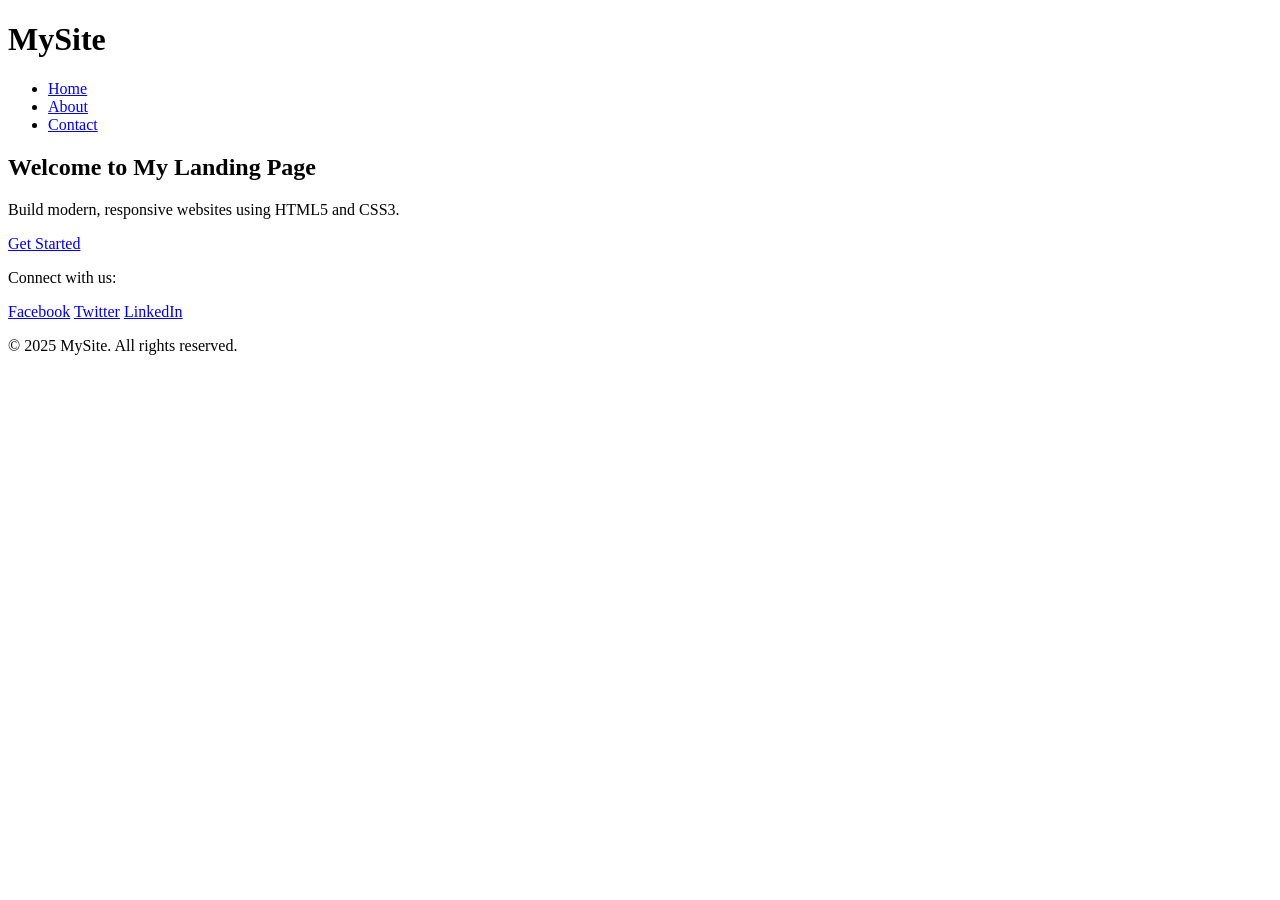
==== task1/index.html @ 3817cfd2 "Create index.html" ====
<!DOCTYPE html>
<html lang="en">
<head>
  <meta charset="UTF-8" />
  <meta name="viewport" content="width=device-width, initial-scale=1.0" />
  <title>Responsive Landing Page</title>
  <link rel="stylesheet" href="style.css" />
</head>
<body>
  <header>
    <div class="container">
      <h1 class="logo">MySite</h1>
      <nav>
        <ul class="nav-links">
          <li><a href="#">Home</a></li>
          <li><a href="#about">About</a></li>
          <li><a href="#contact">Contact</a></li>
        </ul>
      </nav>
    </div>
  </header>

  <section class="hero">
    <div class="hero-content">
      <h2>Welcome to My Landing Page</h2>
      <p>Build modern, responsive websites using HTML5 and CSS3.</p>
      <a href="#" class="cta-button">Get Started</a>
    </div>
  </section>

  <footer>
    <div class="footer-container">
      <p>Connect with us:</p>
      <div class="social-links">
        <a href="#">Facebook</a>
        <a href="#">Twitter</a>
        <a href="#">LinkedIn</a>
      </div>
      <p>&copy; 2025 MySite. All rights reserved.</p>
    </div>
  </footer>
</body>
</html>
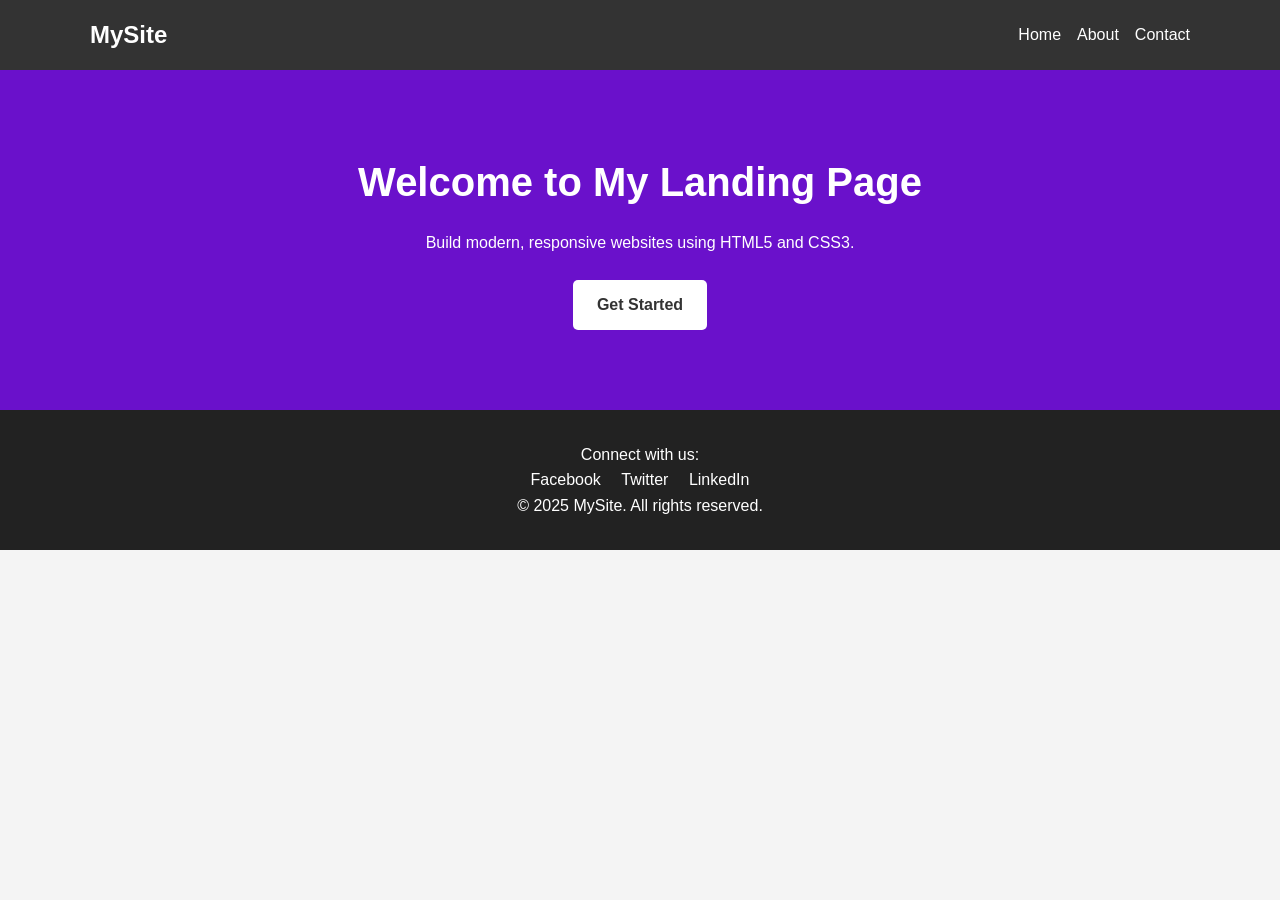
==== commit 25c749b0: "Add files via upload" ====
--- a/task1/index.html
+++ b/task1/index.html
@@ -1,43 +1,43 @@
-<!DOCTYPE html>
-<html lang="en">
-<head>
-  <meta charset="UTF-8" />
-  <meta name="viewport" content="width=device-width, initial-scale=1.0" />
-  <title>Responsive Landing Page</title>
-  <link rel="stylesheet" href="style.css" />
-</head>
-<body>
-  <header>
-    <div class="container">
-      <h1 class="logo">MySite</h1>
-      <nav>
-        <ul class="nav-links">
-          <li><a href="#">Home</a></li>
-          <li><a href="#about">About</a></li>
-          <li><a href="#contact">Contact</a></li>
-        </ul>
-      </nav>
-    </div>
-  </header>
-
-  <section class="hero">
-    <div class="hero-content">
-      <h2>Welcome to My Landing Page</h2>
-      <p>Build modern, responsive websites using HTML5 and CSS3.</p>
-      <a href="#" class="cta-button">Get Started</a>
-    </div>
-  </section>
-
-  <footer>
-    <div class="footer-container">
-      <p>Connect with us:</p>
-      <div class="social-links">
-        <a href="#">Facebook</a>
-        <a href="#">Twitter</a>
-        <a href="#">LinkedIn</a>
-      </div>
-      <p>&copy; 2025 MySite. All rights reserved.</p>
-    </div>
-  </footer>
-</body>
-</html>
+<!DOCTYPE html>
+<html lang="en">
+<head>
+  <meta charset="UTF-8" />
+  <meta name="viewport" content="width=device-width, initial-scale=1.0" />
+  <title>Responsive Landing Page</title>
+  <link rel="stylesheet" href="style.css" />
+</head>
+<body>
+  <header>
+    <div class="container">
+      <h1 class="logo">MySite</h1>
+      <nav>
+        <ul class="nav-links">
+          <li><a href="#">Home</a></li>
+          <li><a href="#about">About</a></li>
+          <li><a href="#contact">Contact</a></li>
+        </ul>
+      </nav>
+    </div>
+  </header>
+
+  <section class="hero">
+    <div class="hero-content">
+      <h2>Welcome to My Landing Page</h2>
+      <p>Build modern, responsive websites using HTML5 and CSS3.</p>
+      <a href="#" class="cta-button">Get Started</a>
+    </div>
+  </section>
+
+  <footer>
+    <div class="footer-container">
+      <p>Connect with us:</p>
+      <div class="social-links">
+        <a href="#">Facebook</a>
+        <a href="#">Twitter</a>
+        <a href="#">LinkedIn</a>
+      </div>
+      <p>&copy; 2025 MySite. All rights reserved.</p>
+    </div>
+  </footer>
+</body>
+</html>
--- a/task1/style.css
+++ b/task1/style.css
@@ -0,0 +1,91 @@
+* {
+  margin: 0;
+  padding: 0;
+  box-sizing: border-box;
+}
+
+body {
+  font-family: Arial, sans-serif;
+  line-height: 1.6;
+  background-color: #f4f4f4;
+  color: #333;
+}
+
+header {
+  background: #333;
+  color: #fff;
+  padding: 1rem 0;
+}
+
+.container {
+  width: 90%;
+  max-width: 1100px;
+  margin: auto;
+  display: flex;
+  justify-content: space-between;
+  align-items: center;
+}
+
+.logo {
+  font-size: 1.5rem;
+}
+
+.nav-links {
+  list-style: none;
+  display: flex;
+  gap: 1rem;
+}
+
+.nav-links a {
+  color: #fff;
+  text-decoration: none;
+}
+
+.hero {
+  background: #6a11cb;
+  color: #fff;
+  padding: 5rem 1rem;
+  text-align: center;
+}
+
+.hero h2 {
+  font-size: 2.5rem;
+  margin-bottom: 1rem;
+}
+
+.cta-button {
+  display: inline-block;
+  margin-top: 1.5rem;
+  padding: 0.75rem 1.5rem;
+  background: #fff;
+  color: #333;
+  font-weight: bold;
+  border-radius: 5px;
+  text-decoration: none;
+}
+
+footer {
+  background: #222;
+  color: #fff;
+  padding: 2rem 1rem;
+  text-align: center;
+}
+
+.social-links a {
+  margin: 0 0.5rem;
+  color: #fff;
+  text-decoration: none;
+}
+
+/* Responsive Design */
+@media (max-width: 768px) {
+  .container {
+    flex-direction: column;
+  }
+
+  .nav-links {
+    flex-direction: column;
+    gap: 0.5rem;
+    margin-top: 1rem;
+  }
+}
